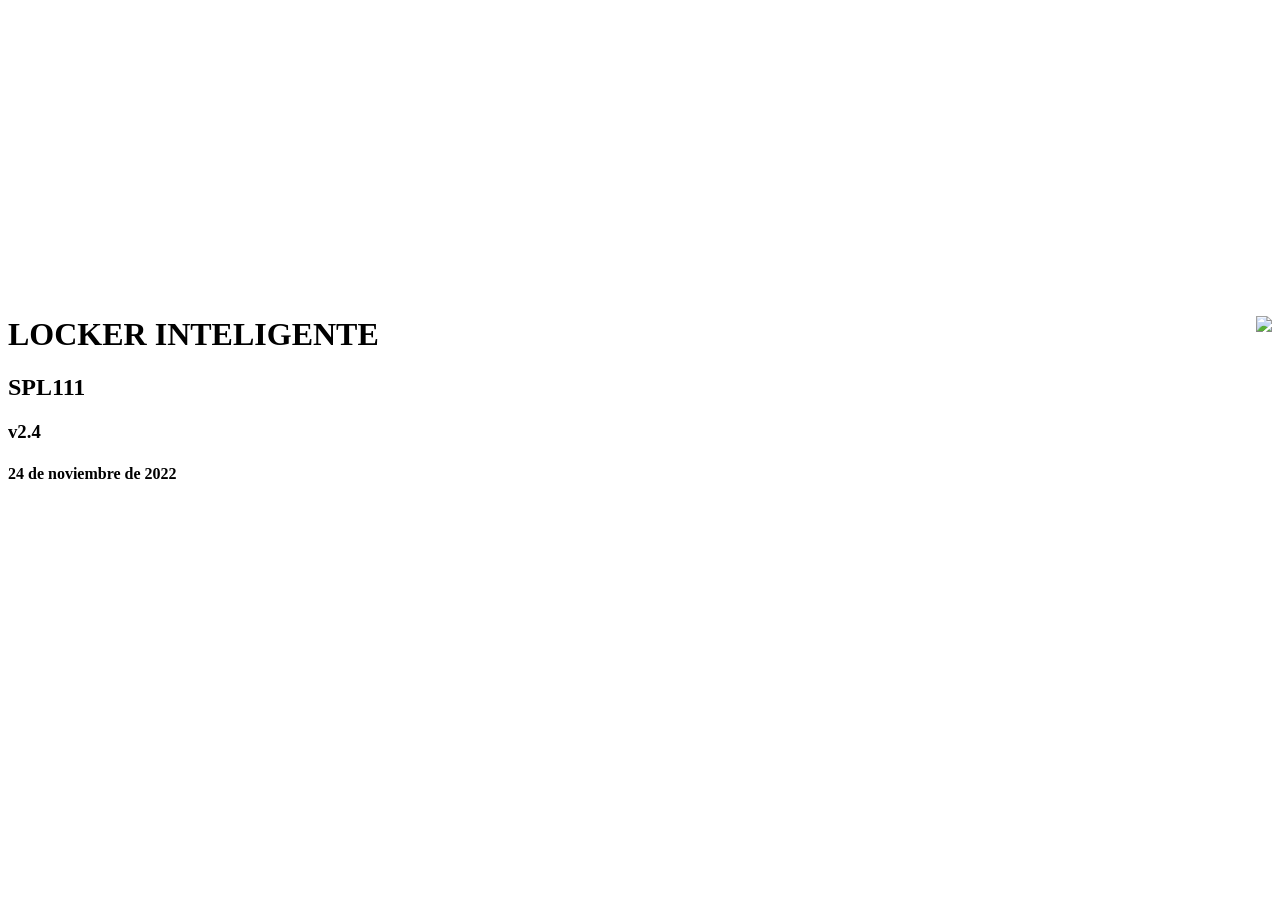
==== wwwroot/KioskApp/index.html @ 44c086c6 "Agregar archivos de proyecto." ====
<!DOCTYPE html>
<html>

<head>
    <meta charset="utf-8" />
    <meta name="viewport" content="width=device-width, initial-scale=1.0, maximum-scale=1.0, user-scalable=no" />
    <title>DCMLocker</title>
    <base href="/" />
    <link href="css/bootstrap/bootstrap.min.css" rel="stylesheet" />
    <link href="css/app.css" rel="stylesheet" />
    <link href="css/Fondo.css" rel="stylesheet" />
    <link href="css/kiosklayout.css" rel="stylesheet" />
    <link href="css/LoadingBar.css" rel="stylesheet" />
    <link href="css/ButtonClick.css" rel="stylesheet" />
    <link href="css/PanelNotify.css" rel="stylesheet" />
    <link href="DCMLocker.Client.styles.css" rel="stylesheet" />
    <link href="manifest.json" rel="manifest" />
    <link rel="apple-touch-icon" sizes="512x512" href="icon-512.png" />
</head>

<body>
    <div id="app">
        <div class="page">
            <div class="main">
                <div class="content px-4">
                    <div class="row">
                        <div class="col-2" style="float:right">
                            <img width="100%" src="img/Logo.png" />
                        </div>
                        <div class="col-8 text-center">

                            <div class="text-center" style="margin-top: 25%;">
                                <h1>LOCKER INTELIGENTE</h1>
                                <h2>SPL111</h2>
                                <h3>v2.4</h3>
                                <h4>24 de noviembre de 2022</h4>
                            </div>
                        </div>
                    </div>
                </div>
            </div>
        </div>
    </div>
    <script src="js/Funciones.js"></script>
    <script src="_framework/blazor.webassembly.js"></script>
    <script>navigator.serviceWorker.register('service-worker.js');</script>
</body>

</html>
---- wwwroot/KioskApp/css/app.css ----
﻿@import url('open-iconic/font/css/open-iconic-bootstrap.min.css');

html, body {
    font-family: 'Helvetica Neue', Helvetica, Arial, sans-serif;
}

a, .btn-link {
    color: #0366d6;
}

.btn-primary {
    color: #fff;
    background-color: #1b6ec2;
    border-color: #1861ac;
}

.content {
    padding-top: 1.1rem;
}

.valid.modified:not([type=checkbox]) {
    outline: 1px solid #26b050;
}

.invalid {
    outline: 1px solid red;
}

.validation-message {
    color: red;
}

#blazor-error-ui {
    background: lightyellow;
    bottom: 0;
    box-shadow: 0 -1px 2px rgba(0, 0, 0, 0.2);
    display: none;
    left: 0;
    padding: 0.6rem 1.25rem 0.7rem 1.25rem;
    position: fixed;
    width: 100%;
    z-index: 1000;
}

    #blazor-error-ui .dismiss {
        cursor: pointer;
        position: absolute;
        right: 0.75rem;
        top: 0.5rem;
    }
---- wwwroot/KioskApp/css/Fondo.css ----
﻿body {
   
    
}
---- wwwroot/KioskApp/css/kiosklayout.css ----
﻿body {
    background-color: #0094d4;
    background-size: cover;
    height: 100vh;
    width: 100%;
    padding: 0px 0px 0px 0px;
    margin: 0px 0px 0px 0px;
}

.kiosk-main-img {
    background: #0094d4 url(../Content/kioskFondo.jpg) center center no-repeat;
    background-size: contain;
    height: 90vh;
    width: 100%;
    margin-top: 2vh;
}

.kiosk-main {
    
}

.kiosk-selapp {
    margin-top: auto;
    margin-bottom: auto;
    justify-content: center;
}

.kiosk-cards {
    display: grid;
    grid-template-columns: repeat(auto-fill, 20rem);
    grid-gap: 2rem;
    justify-content: center;
    padding-left: 0;
    color: white;
    margin-top: 100px;
    margin-bottom: auto;
    margin-left: auto;
    margin-right: auto;
}

    .kiosk-cards > li {
        height: 15rem;
        width: 20rem;
        position: relative;
        background-size: cover;
        background-color:cornsilk;
        border-radius: 0.5rem;
        list-style-type: none;
        box-shadow: 0 3px 4px rgba(0,0,0,0.4);
        transition: 0.1s ease-out;
    }

        .kiosk-cards > li:hover {
            transform: scale(1.02);
        }

.kiosk-card-info {
    border-radius: 0.5rem;
    top: 0;
    left: 0;
    right: 0;
    bottom: 0;
    position: absolute;
    background: linear-gradient(rgba(255 255 255,1) 30%, rgba(255,255,255,1) 80%);
    padding: 1rem 1rem;
    color: white;
    font-size: 1rem;
    cursor: pointer;
    text-shadow: 0 1px 1px rgba(0,0,0,0.2);
    line-height: 1.25rem;
    margin: 1rem 1rem;
    
}

.kiosk-P5 {
    background: linear-gradient(rgb(217 72 72) 30%, rgba(255,255,255,1) 80%);
}

.kiosk-P4 {
    background: linear-gradient(rgb(241 251 6) 30%, rgba(255,255,255,1) 80%);
}

.kiosk-P3 {
    background: linear-gradient(rgb(63 146 30) 30%, rgba(255,255,255,1) 80%);
}

.kiosk-P2 {
    background: linear-gradient(rgb(14 155 77) 30%, rgba(255,255,255,1) 80%);
}

.kiosk-P1 {
    background: linear-gradient(rgb(106 116 221) 30%, rgba(255,255,255,1) 80%);
}



.kiosk-card-info .kiosk-card-img {
    display: block;
    height:5rem;
    top: 0.5rem;
    margin-left:auto;
    margin-right:auto;
    
}


.kiosk-card-info .title {
    color: white;
    font-size: 1.8rem;
    display: block;
    margin-top: 0.3rem;
    font-family: Bahnschrift, Arial, Arial, Helvetica, sans-serif;
    text-transform: uppercase;
    visibility: visible;
    text-align: center;
}

.kiosk-card-info .state {
    color: white;
    font-size: 0.8rem;
    display: block;
    margin-top: 0.5rem;
    font-family: Bahnschrift, Arial, Arial, Helvetica, sans-serif;
    text-transform: uppercase;
    visibility: visible;
    text-align: center;
}

.kiosk-card-info .time {
    color: white;
    font-size: 1rem;
    display: block;
    margin-top: 0rem;
    font-family: Bahnschrift, Arial, Arial, Helvetica, sans-serif;
    text-transform: uppercase;
    visibility: visible;
    text-align: left;
}

.kiosk-card-info .name {
    color: white;
    font-size: 0.8rem;
    display: block;
    margin-top: 0rem;
    font-family: Bahnschrift, Arial, Arial, Helvetica, sans-serif;
    text-transform: uppercase;
    visibility: visible;
    text-align: center;
}

.kiosk-card-info .oferta {
    position: absolute;
    bottom: 1rem;
    right: 1rem;
    font-size: 1.2rem;
    font-weight: 700;
    padding: 0rem 0.7rem;
    border-radius: 4px;
    background-color: #08af08;
    color: white;
    line-height: 2rem;
}

.kiosk-card-info .selector {
    position: absolute;
    width: 100%;
    bottom: -1.6rem;
    align-content: center;
    line-height: 2rem;
    font-size: 1rem;
    font-weight: 700;
    border-radius: 4px;
    background-color: dodgerblue;
    color: white;
    box-shadow: 0 3px 4px rgba(0,0,0,0.4);
}

    .kiosk-card-info .selector > button {
        background-color: dodgerblue;
        color: white;
        box-shadow: 0 3px 4px rgba(0,0,0,0.4);
        border: none;
    }

.kiosk::before {
    content: '$';
    font-weight: 300;
    font-size: 1.2rem;
    margin-right: 0.2rem;
}



.kiosk-kb-flotante {
    font-size: 16px; /* Cambiar el tamaño de la tipografia */
    text-transform: uppercase; /* Texto en mayusculas */
    font-weight: bold; /* Fuente en negrita o bold */
    color: #ffffff; /* Color del texto */
    border-radius: 5px; /* Borde del boton */
    letter-spacing: 2px; /* Espacio entre letras */
    background-color: rgba(255, 255, 255, 0.3); /* Color de fondo */
    padding: 18px 30px; /* Relleno del boton */
    position: fixed;
    bottom: 0px;
    left: 0px;
    width: 100%;
    transition: all 300ms ease 0ms;
    box-shadow: 0px 3px 4px rgba(0, 0, 0, 0.4);
    z-index: 99;
    margin-left: auto;
    margin-right: auto;
    align-content: center;
    align-items: center;
}
.kiosk-kb-flotante-paleta {
    padding: 2px;
    background-color: rgba(255, 255, 255, 0.3);
    
}
.btn-keyboard {
    font-size: 2rem;
    height: 5rem;
    width: 5rem;
}
.btn-keyboard-2 {
    font-size: 2rem;
    height: 5rem;
    width: 10rem;
}

.div-dominio {
    height: 10rem;
    margin-top: 10rem;
    margin-left: auto;
    margin-right: auto;
    margin-bottom: auto;
    background-color: lightgray;
    border-radius: 0.5rem;
    box-shadow: 0 3px 4px rgba(0,0,0,0.4);
}
.div-dominio-2 {
    height: 15rem;
    margin-top: 10rem;
    margin-left: auto;
    margin-right: auto;
    margin-bottom: auto;
    background-color: lightgray;
    border-radius: 0.5rem;
    box-shadow: 0 3px 4px rgba(0,0,0,0.4);
}

.kiosk-saludo {
    height: 30rem;
    margin-top: 10rem;
    margin-left: auto;
    margin-right: auto;
    margin-bottom: auto;
    background-color: lightgray;
    border-radius: 0.5rem;
    box-shadow: 0 3px 4px rgba(0,0,0,0.4);
}



.label-keyboard {
    font-size: 84px;
    margin-left: auto;
    margin-right: auto;
}



@media only screen and (max-width: 1224px) {
    .btn-keyboard {
        font-size: 2rem;
        height: 4rem;
        width: 4rem;
    }
    .btn-keyboard-2 {
        font-size: 2rem;
        height: 4rem;
        width: 8rem;
    }

    .kiosk-kb-flotante-paleta {
        padding: 1px;
    }
}
@media only screen and (max-width: 1024px) {
    .btn-keyboard {
        font-size: 2rem;
        height: 4rem;
        width: 4rem;
    }
    .btn-keyboard-2 {
        font-size: 2rem;
        height: 4rem;
        width: 8rem;
    }
    .kiosk-kb-flotante-paleta {
        padding: 1px;
    }
}


@media only screen and (max-width: 1020px) {
    .btn-keyboard {
        font-size: 2rem;
        height: 3rem;
        width: 3rem;
    }
    .btn-keyboard-2 {
        font-size: 2rem;
        height: 3rem;
        width: 6rem;
    }

    .kiosk-kb-flotante-paleta {
        padding: 1px;
    }
}
@media only screen and (max-width: 840px) {
    .kiosk-cards > li {
        height: 8rem;
        width: 20rem;
        position: relative;
        background-size: cover;
        background-color: cornsilk;
        border-radius: 0.5rem;
        list-style-type: none;
        box-shadow: 0 3px 4px rgba(0,0,0,0.4);
        transition: 0.1s ease-out;
    }

    .kiosk-card-info .kiosk-card-img {
        display: block;
        height: 3rem;
        top: 0.5rem;
        margin-left: auto;
        margin-right: auto;
    }

    .btn-keyboard {
        font-size: 1rem;
        height: 2.8rem;
        width: 2.8rem;
    }

    .kiosk-kb-flotante-paleta {
        padding: 1px;
    }
}
@media only screen and (max-width: 600px) {

    .kiosk-cards > li {
        height: 8rem;
        width: 20rem;
        position: relative;
        background-size: cover;
        background-color: cornsilk;
        border-radius: 0.5rem;
        list-style-type: none;
        box-shadow: 0 3px 4px rgba(0,0,0,0.4);
        transition: 0.1s ease-out;
    }

    .kiosk-card-info .kiosk-card-img {
        display: block;
        height: 3rem;
        top: 0.5rem;
        margin-left: auto;
        margin-right: auto;
    }

    
    .btn-keyboard {
        font-size: 1rem;
        height: 2.5rem;
        width: 2.5rem;
    }

    .kiosk-kb-flotante-paleta {
        padding: 0px;
    }
}
---- wwwroot/KioskApp/css/LoadingBar.css ----
﻿
.abs-center {
    display: flex;
    align-items: center;
    justify-content: center;
    min-height: 100vh;
}

.loading-bar {
    position: absolute;
    width: 500px;
    height: 10px;
    background-color: wheat;
    overflow: hidden;
    box-shadow: 0 1px 3px rgba(0,0,0,0.2);
    top: calc(50% - 5px);
    left: calc(50% - 250px);
    animation: progressbaropacy-slide 2s infinite;
    animation-timing-function: ease-in-out;
}

    .loading-bar::after {
        content: '';
        display: block;
        width: 200px;
        height: 100%;
        background-color: rgb(105, 39, 103);
        animation: progressbar-slide 1s infinite;
        animation-timing-function: ease-in-out;
    }

@keyframes progressbaropacy-slide {
    0% {
        opacity: 0;
    }

    70%, 100% {
        opacity: 1;
    }
}

@keyframes progressbar-slide {
    0% {
        transform: translateX(-200px);
    }

    70%, 100% {
        transform: translateX(500px);
    }
}
---- wwwroot/KioskApp/css/ButtonClick.css ----
﻿.btn-flotante {
    font-size: 16px; /* Cambiar el tamaño de la tipografia */
    text-transform: uppercase; /* Texto en mayusculas */
    font-weight: bold; /* Fuente en negrita o bold */
    color: #ffffff; /* Color del texto */
    border-radius: 5px; /* Borde del boton */
    letter-spacing: 2px; /* Espacio entre letras */
    background-color: #E91E63; /* Color de fondo */
    padding: 18px 30px; /* Relleno del boton */
    position: fixed;
    bottom: 40px;
    right: 40px;
    transition: all 300ms ease 0ms;
    box-shadow: 0px 8px 15px rgba(0, 0, 0, 0.1);
    z-index: 99;
}

    .btn-flotante:hover {
        background-color: #2c2fa5; /* Color de fondo al pasar el cursor */
        box-shadow: 0px 15px 20px rgba(0, 0, 0, 0.3);
        transform: translateY(-7px);
    }

.btn-flotante-0 {
    right: 40px;
}

.btn-flotante-1 {
    right: 120px;
}

.btn-flotante-2 {
    right: 200px;
}

@media only screen and (max-width: 600px) {
    .btn-flotante {
        font-size: 14px;
        padding: 12px 20px;
        bottom: 20px;
        right: 20px;
    }

    .btn-flotante-0 {
        right: 20px;
    }

    .btn-flotante-1 {
        right: 80px;
    }

    .btn-flotante-2 {
        right: 140px;
    }
}
---- wwwroot/KioskApp/css/PanelNotify.css ----
﻿.btn-flotante {
    font-size: 16px; /* Cambiar el tamaño de la tipografia */
    text-transform: uppercase; /* Texto en mayusculas */
    font-weight: bold; /* Fuente en negrita o bold */
    color: #ffffff; /* Color del texto */
    border-radius: 5px; /* Borde del boton */
    letter-spacing: 2px; /* Espacio entre letras */
    background-color: #E91E63; /* Color de fondo */
    padding: 18px 30px; /* Relleno del boton */
    position: fixed;
    bottom: 40px;
    right: 40px;
    transition: all 300ms ease 0ms;
    box-shadow: 0px 8px 15px rgba(0, 0, 0, 0.1);
    z-index: 99;
}

    .btn-flotante:hover {
        background-color: #2c2fa5; /* Color de fondo al pasar el cursor */
        box-shadow: 0px 15px 20px rgba(0, 0, 0, 0.3);
        transform: translateY(-7px);
    }

.btn-flotante-0 {
    right: 40px;
}

.btn-flotante-1 {
    right: 120px;
}

.btn-flotante-2 {
    right: 200px;
}

@media only screen and (max-width: 600px) {
    .btn-flotante {
        font-size: 14px;
        padding: 12px 20px;
        bottom: 20px;
        right: 20px;
    }

    .btn-flotante-0 {
        right: 20px;
    }

    .btn-flotante-1 {
        right: 80px;
    }

    .btn-flotante-2 {
        right: 140px;
    }
}
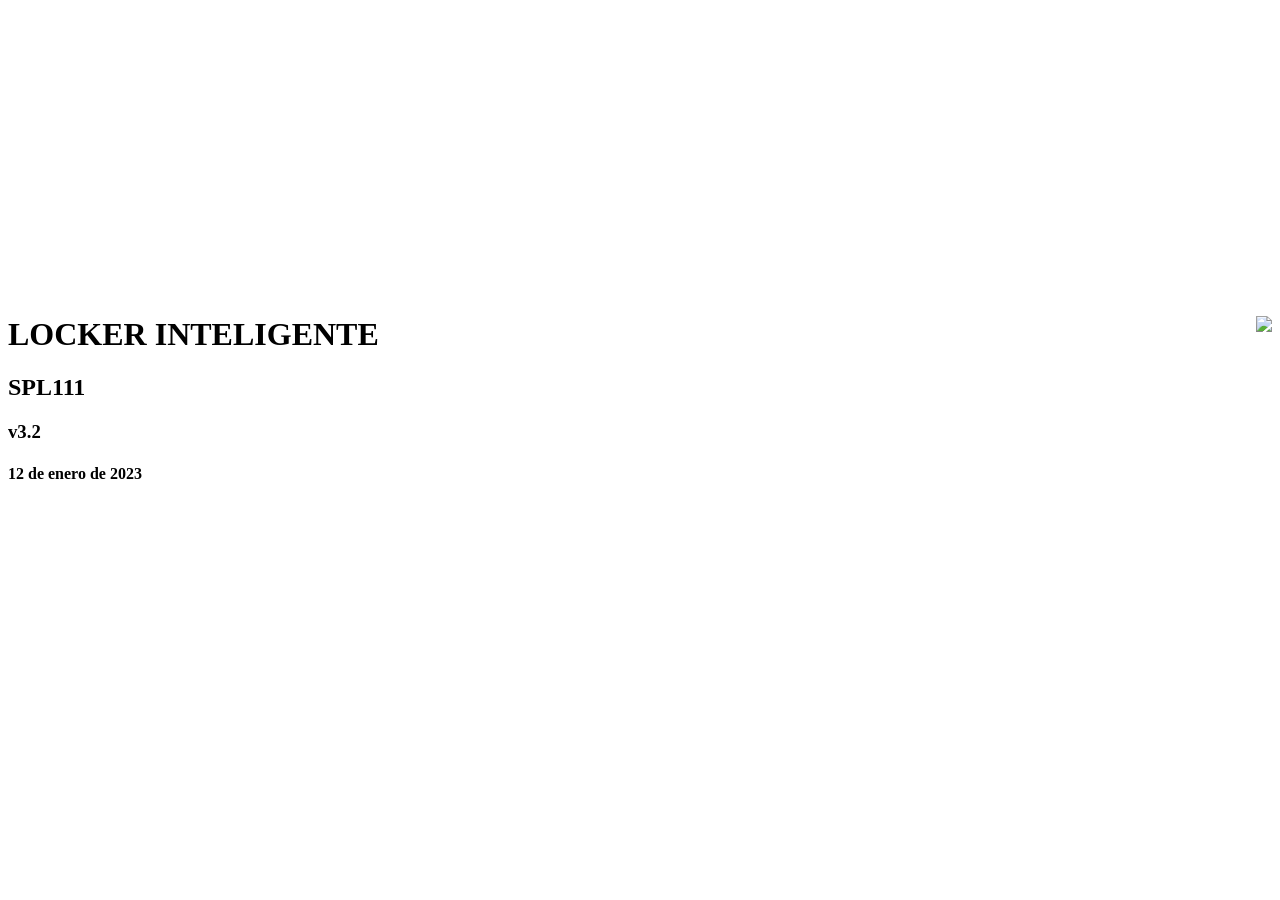
==== commit 410766fe: "Agregar archivos de proyecto." ====
--- a/wwwroot/KioskApp/index.html
+++ b/wwwroot/KioskApp/index.html
@@ -32,8 +32,8 @@
                             <div class="text-center" style="margin-top: 25%;">
                                 <h1>LOCKER INTELIGENTE</h1>
                                 <h2>SPL111</h2>
-                                <h3>v2.4</h3>
-                                <h4>24 de noviembre de 2022</h4>
+                                <h3>v3.2</h3>
+                                <h4>12 de enero de 2023</h4>
                             </div>
                         </div>
                     </div>
